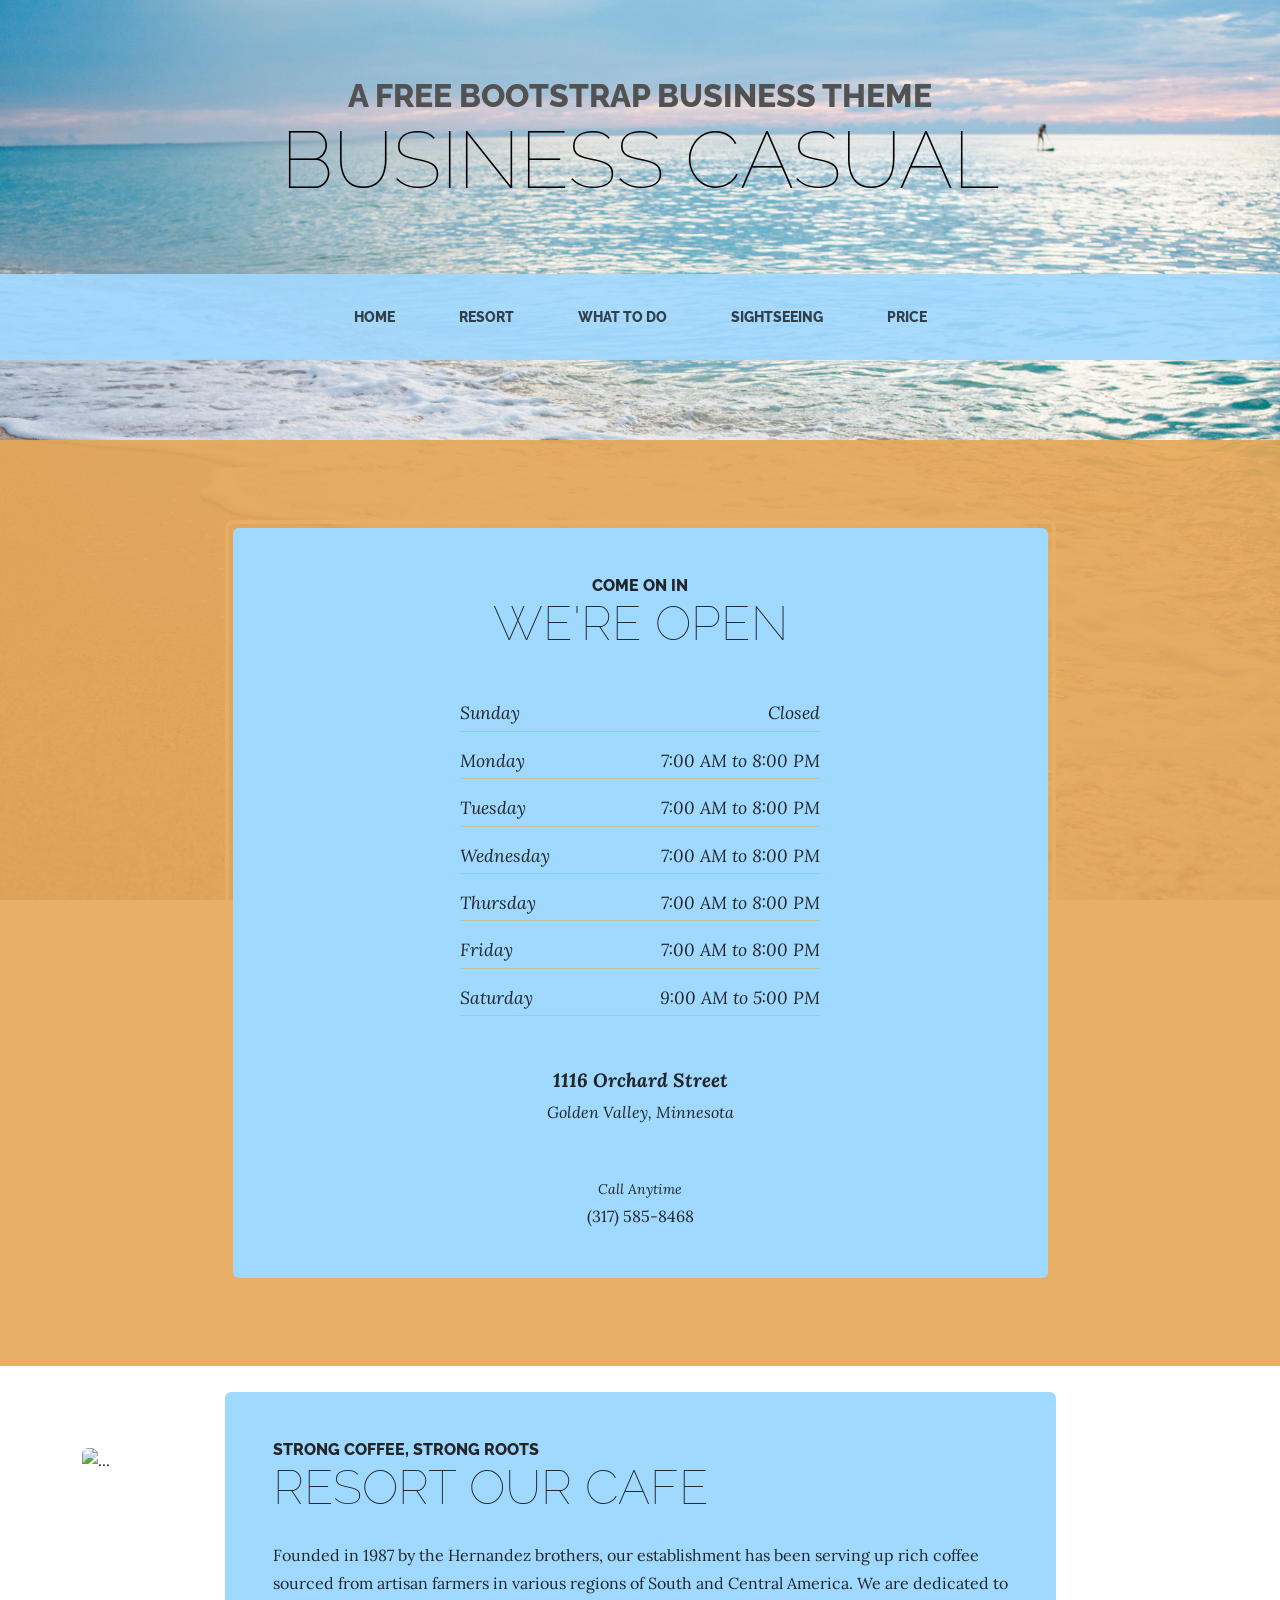
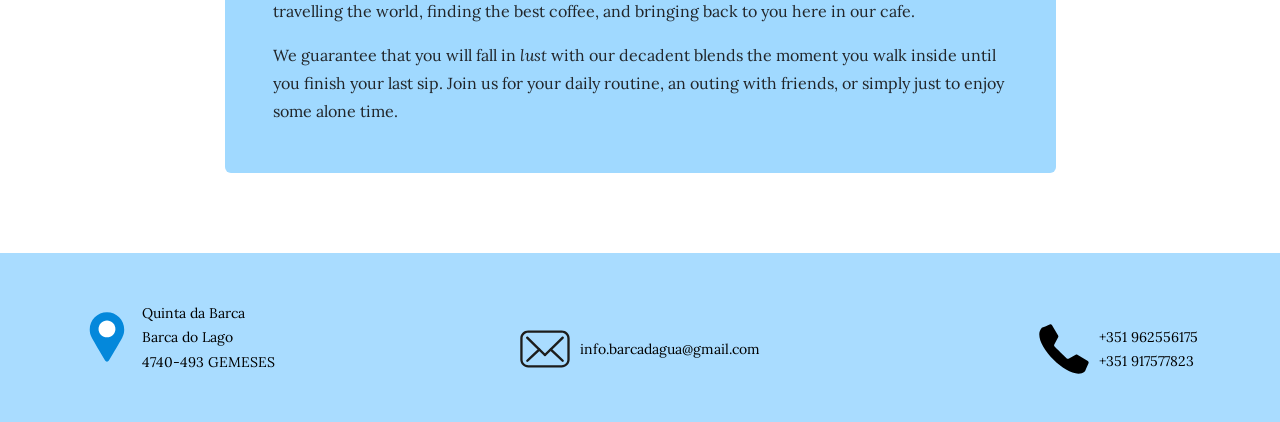
==== price.html @ f56187ef "Add project files." ====
<!DOCTYPE html>
<html lang="en">
    <head>
        <meta charset="utf-8" />
        <meta name="viewport" content="width=device-width, initial-scale=1, shrink-to-fit=no" />
        <meta name="description" content="" />
        <meta name="author" content="" />
        <title>Business Casual - Start Bootstrap Theme</title>
        <link rel="icon" type="image/x-icon" href="assets/favicon.ico" />
        <!-- Google fonts-->
        <link href="https://fonts.googleapis.com/css?family=Raleway:100,100i,200,200i,300,300i,400,400i,500,500i,600,600i,700,700i,800,800i,900,900i" rel="stylesheet" />
        <link href="https://fonts.googleapis.com/css?family=Lora:400,400i,700,700i" rel="stylesheet" />
        <!-- Core theme CSS (includes Bootstrap)-->
        <link href="css/styles.css" rel="stylesheet" />
    </head>
    <body>
        <header>
            <h1 class="site-heading text-center text-faded d-none d-lg-block">
                <span class="site-heading-upper text-primary mb-3">A Free Bootstrap Business Theme</span>
                <span class="site-heading-lower">Business Casual</span>
            </h1>
        </header>
        <!-- Navigation-->
        <nav class="navbar navbar-expand-lg navbar-dark py-lg-4" id="mainNav">
            <div class="container">
                <a class="navbar-brand text-uppercase fw-bold d-lg-none" href="index.html">Start Bootstrap</a>
                <button class="navbar-toggler" type="button" data-bs-toggle="collapse" data-bs-target="#navbarSupportedContent" aria-controls="navbarSupportedContent" aria-expanded="false" aria-label="Toggle navigation"><span class="navbar-toggler-icon"></span></button>
                <div class="collapse navbar-collapse" id="navbarSupportedContent">
                    <ul class="navbar-nav mx-auto">
                        <li class="nav-item px-lg-4"><a class="nav-link text-uppercase" href="index.html">Home</a></li>
                        <li class="nav-item px-lg-4"><a class="nav-link text-uppercase" href="resort.html">Resort</a></li>
                        <li class="nav-item px-lg-4"><a class="nav-link text-uppercase" href="todo.html">What to do</a></li>
                        <li class="nav-item px-lg-4"><a class="nav-link text-uppercase" href="sightseeing.html">Sightseeing</a></li>
                        <li class="nav-item px-lg-4"><a class="nav-link text-uppercase" href="price.html">Price</a></li>
                    </ul>
                </div>
            </div>
        </nav>
        <section class="page-section cta">
            <div class="container">
                <div class="row">
                    <div class="col-xl-9 mx-auto">
                        <div class="cta-inner bg-faded text-center rounded">
                            <h2 class="section-heading mb-5">
                                <span class="section-heading-upper">Come On In</span>
                                <span class="section-heading-lower">We're Open</span>
                            </h2>
                            <ul class="list-unstyled list-hours mb-5 text-left mx-auto">
                                <li class="list-unstyled-item list-hours-item d-flex">
                                    Sunday
                                    <span class="ms-auto">Closed</span>
                                </li>
                                <li class="list-unstyled-item list-hours-item d-flex">
                                    Monday
                                    <span class="ms-auto">7:00 AM to 8:00 PM</span>
                                </li>
                                <li class="list-unstyled-item list-hours-item d-flex">
                                    Tuesday
                                    <span class="ms-auto">7:00 AM to 8:00 PM</span>
                                </li>
                                <li class="list-unstyled-item list-hours-item d-flex">
                                    Wednesday
                                    <span class="ms-auto">7:00 AM to 8:00 PM</span>
                                </li>
                                <li class="list-unstyled-item list-hours-item d-flex">
                                    Thursday
                                    <span class="ms-auto">7:00 AM to 8:00 PM</span>
                                </li>
                                <li class="list-unstyled-item list-hours-item d-flex">
                                    Friday
                                    <span class="ms-auto">7:00 AM to 8:00 PM</span>
                                </li>
                                <li class="list-unstyled-item list-hours-item d-flex">
                                    Saturday
                                    <span class="ms-auto">9:00 AM to 5:00 PM</span>
                                </li>
                            </ul>
                            <p class="address mb-5">
                                <em>
                                    <strong>1116 Orchard Street</strong>
                                    <br />
                                    Golden Valley, Minnesota
                                </em>
                            </p>
                            <p class="mb-0">
                                <small><em>Call Anytime</em></small>
                                <br />
                                (317) 585-8468
                            </p>
                        </div>
                    </div>
                </div>
            </div>
        </section>
        <section class="page-section resort-heading">
            <div class="container">
                <img class="img-fluid rounded resort-heading-img mb-3 mb-lg-0" src="assets/img/resort.jpg" alt="..." />
                <div class="resort-heading-content">
                    <div class="row">
                        <div class="col-xl-9 col-lg-10 mx-auto">
                            <div class="bg-faded rounded p-5">
                                <h2 class="section-heading mb-4">
                                    <span class="section-heading-upper">Strong Coffee, Strong Roots</span>
                                    <span class="section-heading-lower">Resort Our Cafe</span>
                                </h2>
                                <p>Founded in 1987 by the Hernandez brothers, our establishment has been serving up rich coffee sourced from artisan farmers in various regions of South and Central America. We are dedicated to travelling the world, finding the best coffee, and bringing back to you here in our cafe.</p>
                                <p class="mb-0">
                                    We guarantee that you will fall in
                                    <em>lust</em>
                                    with our decadent blends the moment you walk inside until you finish your last sip. Join us for your daily routine, an outing with friends, or simply just to enjoy some alone time.
                                </p>
                            </div>
                        </div>
                    </div>
                </div>
            </div>
        </section>
        <footer class="footer text-faded text-left py-5">
            <div class="container icon-text">
                <svg xmlns="http://www.w3.org/2000/svg" width="50" height="50" viewBox="0 0 256 256">
                    <g style="stroke: none; stroke-width: 0; stroke-dasharray: none; stroke-linecap: butt; stroke-linejoin: miter; stroke-miterlimit: 10; fill: none; fill-rule: nonzero; opacity: 1;" transform="translate(1.4065934065934016 1.4065934065934016) scale(2.81 2.81)">
                        <path d="M 45 90 c -1.415 0 -2.725 -0.748 -3.444 -1.966 l -4.385 -7.417 C 28.167 65.396 19.664 51.02 16.759 45.189 c -2.112 -4.331 -3.175 -8.955 -3.175 -13.773 C 13.584 14.093 27.677 0 45 0 c 17.323 0 31.416 14.093 31.416 31.416 c 0 4.815 -1.063 9.438 -3.157 13.741 c -0.025 0.052 -0.053 0.104 -0.08 0.155 c -2.961 5.909 -11.41 20.193 -20.353 35.309 l -4.382 7.413 C 47.725 89.252 46.415 90 45 90 z" style="stroke: none; stroke-width: 1; stroke-dasharray: none; stroke-linecap: butt; stroke-linejoin: miter; stroke-miterlimit: 10; fill: rgb(4,136,219); fill-rule: nonzero; opacity: 1;" transform=" matrix(1 0 0 1 0 0) " stroke-linecap="round" />
                        <path d="M 45 45.678 c -8.474 0 -15.369 -6.894 -15.369 -15.368 S 36.526 14.941 45 14.941 c 8.474 0 15.368 6.895 15.368 15.369 S 53.474 45.678 45 45.678 z" style="stroke: none; stroke-width: 1; stroke-dasharray: none; stroke-linecap: butt; stroke-linejoin: miter; stroke-miterlimit: 10; fill: rgb(255,255,255); fill-rule: nonzero; opacity: 1;" transform=" matrix(1 0 0 1 0 0) " stroke-linecap="round" />
                    </g>
                </svg>

                <div class="text-block">
                    <p class="m-0 small">Quinta da Barca</p>
                    <p class="m-0 small">Barca do Lago</p>
                    <p class="m-0 small">4740-493 GEMESES</p>
                </div>
            </div>
            <div class="container icon-text-mitte">
                <svg xmlns="http://www.w3.org/2000/svg" width="50" height="50" viewBox="0 0 256 256">
                    <g style="stroke: none; stroke-width: 0; stroke-dasharray: none; stroke-linecap: butt; stroke-linejoin: miter; stroke-miterlimit: 10; fill: none; fill-rule: nonzero; opacity: 1;" transform="translate(1.4065934065934016 1.4065934065934016) scale(2.81 2.81)">
                        <path d="M 75.546 78.738 H 14.455 C 6.484 78.738 0 72.254 0 64.283 V 25.716 c 0 -7.97 6.485 -14.455 14.455 -14.455 h 61.091 c 7.97 0 14.454 6.485 14.454 14.455 v 38.567 C 90 72.254 83.516 78.738 75.546 78.738 z M 14.455 15.488 c -5.64 0 -10.228 4.588 -10.228 10.228 v 38.567 c 0 5.64 4.588 10.229 10.228 10.229 h 61.091 c 5.64 0 10.228 -4.589 10.228 -10.229 V 25.716 c 0 -5.64 -4.588 -10.228 -10.228 -10.228 H 14.455 z" style="stroke: none; stroke-width: 1; stroke-dasharray: none; stroke-linecap: butt; stroke-linejoin: miter; stroke-miterlimit: 10; fill: rgb(29,29,27); fill-rule: nonzero; opacity: 1;" transform=" matrix(1 0 0 1 0 0) " stroke-linecap="round" />
                        <path d="M 11.044 25.917 C 21.848 36.445 32.652 46.972 43.456 57.5 c 2.014 1.962 5.105 -1.122 3.088 -3.088 C 35.74 43.885 24.936 33.357 14.132 22.83 C 12.118 20.867 9.027 23.952 11.044 25.917 L 11.044 25.917 z" style="stroke: none; stroke-width: 1; stroke-dasharray: none; stroke-linecap: butt; stroke-linejoin: miter; stroke-miterlimit: 10; fill: rgb(29,29,27); fill-rule: nonzero; opacity: 1;" transform=" matrix(1 0 0 1 0 0) " stroke-linecap="round" />
                        <path d="M 46.544 57.5 c 10.804 -10.527 21.608 -21.055 32.412 -31.582 c 2.016 -1.965 -1.073 -5.051 -3.088 -3.088 C 65.064 33.357 54.26 43.885 43.456 54.412 C 41.44 56.377 44.529 59.463 46.544 57.5 L 46.544 57.5 z" style="stroke: none; stroke-width: 1; stroke-dasharray: none; stroke-linecap: butt; stroke-linejoin: miter; stroke-miterlimit: 10; fill: rgb(29,29,27); fill-rule: nonzero; opacity: 1;" transform=" matrix(1 0 0 1 0 0) " stroke-linecap="round" />
                        <path d="M 78.837 64.952 c -7.189 -6.818 -14.379 -13.635 -21.568 -20.453 c -2.039 -1.933 -5.132 1.149 -3.088 3.088 c 7.189 6.818 14.379 13.635 21.568 20.453 C 77.788 69.973 80.881 66.89 78.837 64.952 L 78.837 64.952 z" style="stroke: none; stroke-width: 1; stroke-dasharray: none; stroke-linecap: butt; stroke-linejoin: miter; stroke-miterlimit: 10; fill: rgb(29,29,27); fill-rule: nonzero; opacity: 1;" transform=" matrix(1 0 0 1 0 0) " stroke-linecap="round" />
                        <path d="M 14.446 68.039 c 7.189 -6.818 14.379 -13.635 21.568 -20.453 c 2.043 -1.938 -1.048 -5.022 -3.088 -3.088 c -7.189 6.818 -14.379 13.635 -21.568 20.453 C 9.315 66.889 12.406 69.974 14.446 68.039 L 14.446 68.039 z" style="stroke: none; stroke-width: 1; stroke-dasharray: none; stroke-linecap: butt; stroke-linejoin: miter; stroke-miterlimit: 10; fill: rgb(29,29,27); fill-rule: nonzero; opacity: 1;" transform=" matrix(1 0 0 1 0 0) " stroke-linecap="round" />
                    </g>
                </svg>

                <div class="text-block">
                    <p class="m-0 small">info.barcadagua@gmail.com</p>
                </div>
            </div>

            <div class="container icon-text-right">
                <svg xmlns="http://www.w3.org/2000/svg" width="50" height="50" viewBox="0 0 256 256" xml:space="preserve">
                <g style="stroke: none; stroke-width: 0; stroke-dasharray: none; stroke-linecap: butt; stroke-linejoin: miter; stroke-miterlimit: 10; fill: none; fill-rule: nonzero; opacity: 1;" transform="translate(1.4065934065934016 1.4065934065934016) scale(2.81 2.81)">
                <path d="M 38.789 51.211 l 10.876 10.876 c 0.974 0.974 2.471 1.194 3.684 0.543 l 13.034 -6.997 c 0.964 -0.518 2.129 -0.493 3.07 0.066 l 19.017 11.285 c 1.357 0.805 1.903 2.489 1.268 3.933 c -1.625 3.698 -4.583 10.476 -5.758 13.473 c -0.247 0.631 -0.615 1.209 -1.127 1.652 c -12.674 10.986 -37.89 -2.4 -57.191 -21.701 C 6.358 45.039 -7.028 19.823 3.958 7.149 c 0.444 -0.512 1.022 -0.88 1.652 -1.127 c 2.996 -1.175 9.775 -4.133 13.473 -5.758 c 1.444 -0.635 3.128 -0.089 3.933 1.268 l 11.285 19.017 c 0.558 0.941 0.583 2.106 0.066 3.07 L 27.37 36.651 c -0.651 1.213 -0.431 2.71 0.543 3.684 C 27.913 40.335 38.789 51.211 38.789 51.211 z" style="stroke: none; stroke-width: 1; stroke-dasharray: none; stroke-linecap: butt; stroke-linejoin: miter; stroke-miterlimit: 10; fill: rgb(0,0,0); fill-rule: nonzero; opacity: 1;" transform=" matrix(1 0 0 1 0 0) " stroke-linecap="round" />
            </g>
        </svg>

                <div class="text-block">
                    <p class="m-0 small">+351 962556175</p>
                    <p class="m-0 small">+351 917577823</p>
                </div>
            </div>
        </footer>
        <!-- Bootstrap core JS-->
        <script src="https://cdn.jsdelivr.net/npm/bootstrap@5.2.3/dist/js/bootstrap.bundle.min.js"></script>
        <!-- Core theme JS-->
        <script src="js/scripts.js"></script>
    </body>
</html>
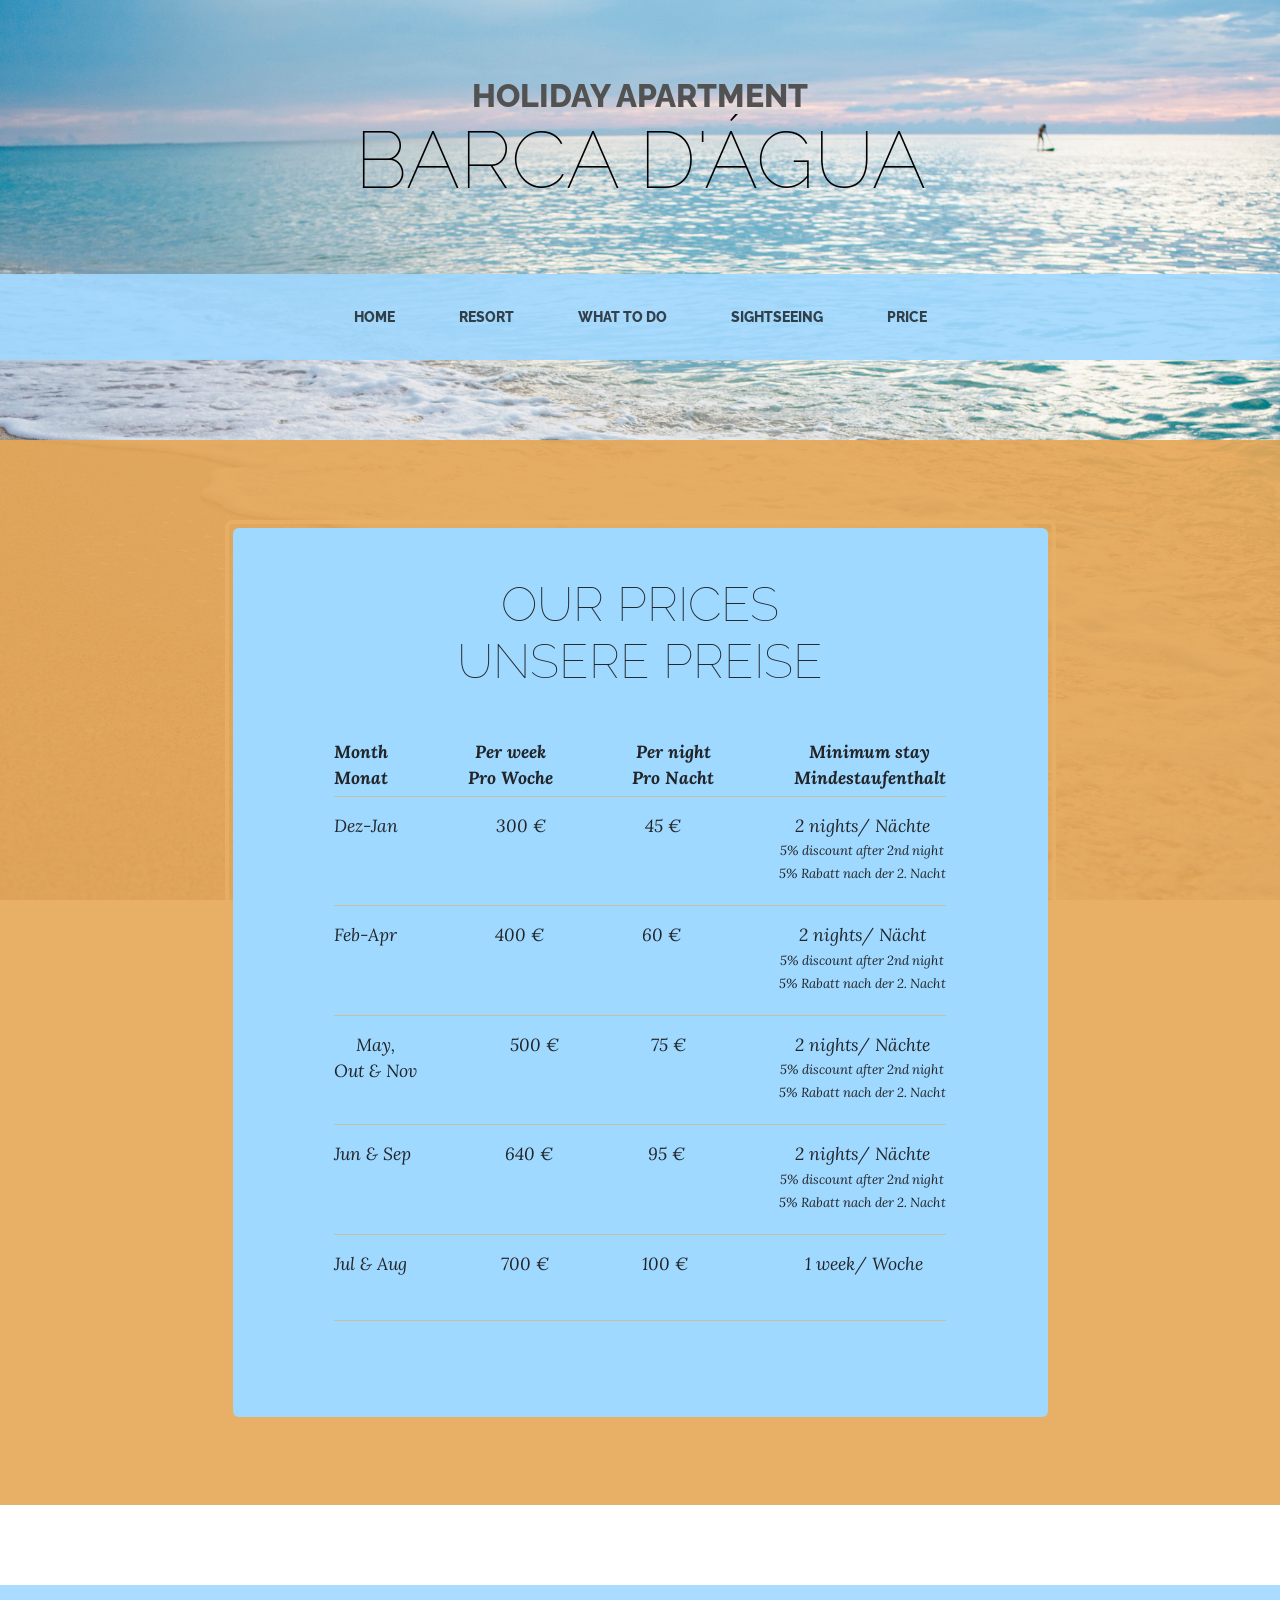
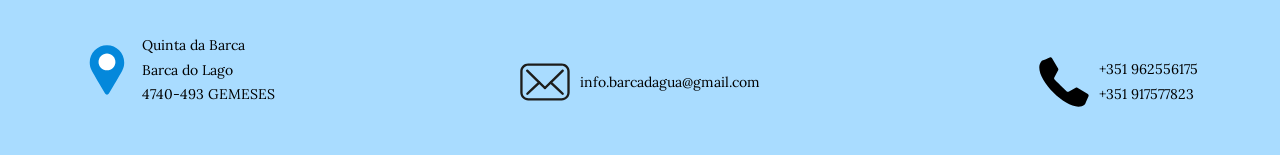
==== commit 75861908: "2nd issue" ====
--- a/price.html
+++ b/price.html
@@ -5,7 +5,7 @@
         <meta name="viewport" content="width=device-width, initial-scale=1, shrink-to-fit=no" />
         <meta name="description" content="" />
         <meta name="author" content="" />
-        <title>Business Casual - Start Bootstrap Theme</title>
+        <title>Barca d 'água - Apartment</title>
         <link rel="icon" type="image/x-icon" href="assets/favicon.ico" />
         <!-- Google fonts-->
         <link href="https://fonts.googleapis.com/css?family=Raleway:100,100i,200,200i,300,300i,400,400i,500,500i,600,600i,700,700i,800,800i,900,900i" rel="stylesheet" />
@@ -16,8 +16,8 @@
     <body>
         <header>
             <h1 class="site-heading text-center text-faded d-none d-lg-block">
-                <span class="site-heading-upper text-primary mb-3">A Free Bootstrap Business Theme</span>
-                <span class="site-heading-lower">Business Casual</span>
+                <span class="site-heading-upper text-primary mb-3">Holiday apartment</span>
+                <span class="site-heading-lower">Barca d'água</span>
             </h1>
         </header>
         <!-- Navigation-->
@@ -42,74 +42,46 @@
                     <div class="col-xl-9 mx-auto">
                         <div class="cta-inner bg-faded text-center rounded">
                             <h2 class="section-heading mb-5">
-                                <span class="section-heading-upper">Come On In</span>
-                                <span class="section-heading-lower">We're Open</span>
+                                <span class="section-heading-lower">Our prices<br>Unsere Preise</span>
                             </h2>
-                            <ul class="list-unstyled list-hours mb-5 text-left mx-auto">
-                                <li class="list-unstyled-item list-hours-item d-flex">
-                                    Sunday
-                                    <span class="ms-auto">Closed</span>
+                            <ul class="list-unstyled list-months mb-5 text-center mx-auto">
+                                <li class="list-unstyled-item list-months-item fw-bold d-flex">
+                                    Month<br>Monat
+                                    <span class="ms-auto fw-bold">Per week<br>Pro Woche</span>
+                                    <span class="ms-auto fw-bold">Per night<br>Pro Nacht</span>
+                                    <span class="ms-auto fw-bold text-center">Minimum stay<br>Mindestaufenthalt</span>
                                 </li>
-                                <li class="list-unstyled-item list-hours-item d-flex">
-                                    Monday
-                                    <span class="ms-auto">7:00 AM to 8:00 PM</span>
+                                <li class="list-unstyled-item list-months-item d-flex">
+                                    Dez-Jan
+                                    <span class="ms-auto">300 €</span>
+                                    <span class="ms-auto">45 €</span>
+                                    <span class="ms-auto">2 nights/ Nächte<p style="font-size: 75%">5% discount after 2nd night<br>5% Rabatt nach der 2. Nacht</p></span>
                                 </li>
-                                <li class="list-unstyled-item list-hours-item d-flex">
-                                    Tuesday
-                                    <span class="ms-auto">7:00 AM to 8:00 PM</span>
+                                <li class="list-unstyled-item list-months-item d-flex">
+                                    Feb-Apr
+                                    <span class="ms-auto">400 €</span>
+                                    <span class="ms-auto">60 €</span>
+                                    <span class="ms-auto">2 nights/ Nächt<p style="font-size: 75%">5% discount after 2nd night<br>5% Rabatt nach der 2. Nacht</p></span>
                                 </li>
-                                <li class="list-unstyled-item list-hours-item d-flex">
-                                    Wednesday
-                                    <span class="ms-auto">7:00 AM to 8:00 PM</span>
+                                <li class="list-unstyled-item list-months-item d-flex">
+                                    May,<br>Out & Nov
+                                    <span class="ms-auto">500 €</span>
+                                    <span class="ms-auto">75 €</span>
+                                    <span class="ms-auto">2 nights/ Nächte<p style="font-size: 75%">5% discount after 2nd night<br>5% Rabatt nach der 2. Nacht</p></span>
                                 </li>
-                                <li class="list-unstyled-item list-hours-item d-flex">
-                                    Thursday
-                                    <span class="ms-auto">7:00 AM to 8:00 PM</span>
+                                <li class="list-unstyled-item list-months-item d-flex">
+                                    Jun & Sep
+                                    <span class="ms-auto">640 €</span>
+                                    <span class="ms-auto">95 €</span>
+                                    <span class="ms-auto">2 nights/ Nächte<p style="font-size: 75%">5% discount after 2nd night<br>5% Rabatt nach der 2. Nacht</p></span>
                                 </li>
-                                <li class="list-unstyled-item list-hours-item d-flex">
-                                    Friday
-                                    <span class="ms-auto">7:00 AM to 8:00 PM</span>
-                                </li>
-                                <li class="list-unstyled-item list-hours-item d-flex">
-                                    Saturday
-                                    <span class="ms-auto">9:00 AM to 5:00 PM</span>
+                                <li class="list-unstyled-item list-months-item d-flex">
+                                    Jul & Aug
+                                    <span class="ms-auto">700 €</span>
+                                    <span class="ms-auto">100 €</span>
+                                    <span class="ms-auto">1 week/ Woche<p style="font-size: 75%; color: #A0D9FF">5% discount after 2nd night</span>
                                 </li>
                             </ul>
-                            <p class="address mb-5">
-                                <em>
-                                    <strong>1116 Orchard Street</strong>
-                                    <br />
-                                    Golden Valley, Minnesota
-                                </em>
-                            </p>
-                            <p class="mb-0">
-                                <small><em>Call Anytime</em></small>
-                                <br />
-                                (317) 585-8468
-                            </p>
-                        </div>
-                    </div>
-                </div>
-            </div>
-        </section>
-        <section class="page-section resort-heading">
-            <div class="container">
-                <img class="img-fluid rounded resort-heading-img mb-3 mb-lg-0" src="assets/img/resort.jpg" alt="..." />
-                <div class="resort-heading-content">
-                    <div class="row">
-                        <div class="col-xl-9 col-lg-10 mx-auto">
-                            <div class="bg-faded rounded p-5">
-                                <h2 class="section-heading mb-4">
-                                    <span class="section-heading-upper">Strong Coffee, Strong Roots</span>
-                                    <span class="section-heading-lower">Resort Our Cafe</span>
-                                </h2>
-                                <p>Founded in 1987 by the Hernandez brothers, our establishment has been serving up rich coffee sourced from artisan farmers in various regions of South and Central America. We are dedicated to travelling the world, finding the best coffee, and bringing back to you here in our cafe.</p>
-                                <p class="mb-0">
-                                    We guarantee that you will fall in
-                                    <em>lust</em>
-                                    with our decadent blends the moment you walk inside until you finish your last sip. Join us for your daily routine, an outing with friends, or simply just to enjoy some alone time.
-                                </p>
-                            </div>
                         </div>
                     </div>
                 </div>
